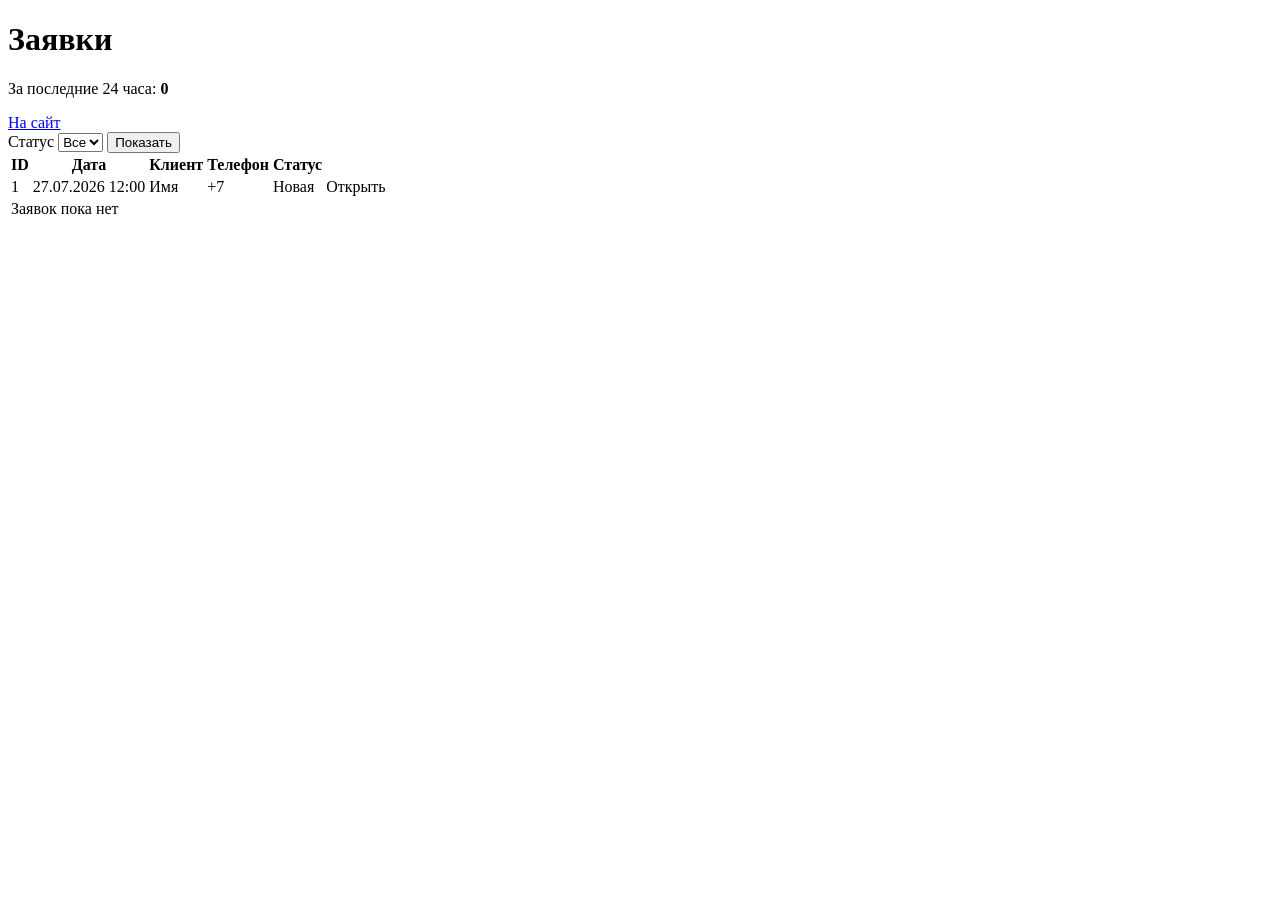
==== backend/src/main/resources/templates/admin/index.html @ 01a7e28c "add backend" ====
<!doctype html>
<html lang="ru" xmlns:th="http://www.thymeleaf.org">
<head>
  <meta charset="utf-8">
  <meta name="viewport" content="width=device-width, initial-scale=1">
  <title>Заявки - СанМедЭкспресс</title>
  <link rel="stylesheet" href="/admin/admin.css">
</head>
<body>
<main class="page">
  <header class="topbar">
    <div>
      <h1>Заявки</h1>
      <p>За последние 24 часа: <b th:text="${todayCount}">0</b></p>
    </div>
    <a href="/" class="link">На сайт</a>
  </header>

  <form class="filter" method="get" action="/admin">
    <label>Статус</label>
    <select name="status">
      <option value="">Все</option>
      <option th:each="status : ${statuses}" th:value="${status}" th:text="${status.title}" th:selected="${status == selectedStatus}"></option>
    </select>
    <button type="submit">Показать</button>
  </form>

  <section class="card">
    <table>
      <thead>
      <tr>
        <th>ID</th>
        <th>Дата</th>
        <th>Клиент</th>
        <th>Телефон</th>
        <th>Статус</th>
        <th></th>
      </tr>
      </thead>
      <tbody>
      <tr th:each="order : ${orders}">
        <td th:text="${order.id}">1</td>
        <td th:text="${#temporals.format(order.createdAt, 'dd.MM.yyyy HH:mm')}">27.07.2026 12:00</td>
        <td th:text="${order.client.name}">Имя</td>
        <td><a th:href="'tel:' + ${order.client.phone}" th:text="${order.client.phone}">+7</a></td>
        <td><span class="status" th:text="${order.status.title}">Новая</span></td>
        <td><a th:href="@{/admin/{id}(id=${order.id})}">Открыть</a></td>
      </tr>
      <tr th:if="${#lists.isEmpty(orders)}">
        <td colspan="6" class="empty">Заявок пока нет</td>
      </tr>
      </tbody>
    </table>
  </section>
</main>
</body>
</html>
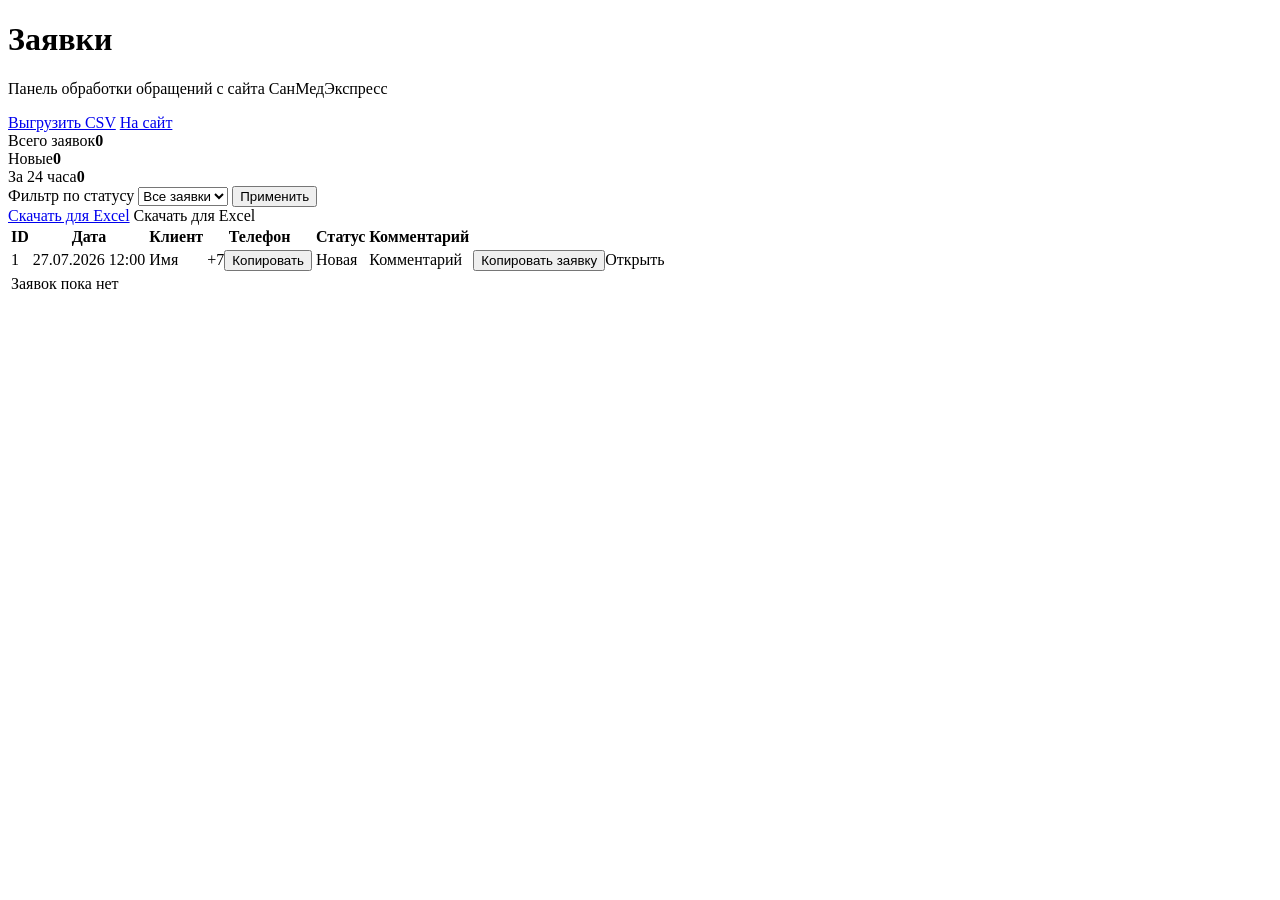
==== commit fdb81000: "админка красивая и удобная. можно скачаль эксельку" ====
--- a/backend/src/main/resources/templates/admin/index.html
+++ b/backend/src/main/resources/templates/admin/index.html
@@ -8,25 +8,39 @@
 </head>
 <body>
 <main class="page">
-  <header class="topbar">
+  <header class="topbar hero-admin">
     <div>
       <h1>Заявки</h1>
-      <p>За последние 24 часа: <b th:text="${todayCount}">0</b></p>
+      <p>Панель обработки обращений с сайта СанМедЭкспресс</p>
     </div>
-    <a href="/" class="link">На сайт</a>
+    <div class="top-actions">
+      <a href="/admin/export.csv" class="button secondary">Выгрузить CSV</a>
+      <a href="/" class="button ghost">На сайт</a>
+    </div>
   </header>
 
-  <form class="filter" method="get" action="/admin">
-    <label>Статус</label>
-    <select name="status">
-      <option value="">Все</option>
-      <option th:each="status : ${statuses}" th:value="${status}" th:text="${status.title}" th:selected="${status == selectedStatus}"></option>
-    </select>
-    <button type="submit">Показать</button>
-  </form>
+  <section class="stats-grid">
+    <article class="stat-card"><span>Всего заявок</span><b th:text="${totalCount}">0</b></article>
+    <article class="stat-card accent"><span>Новые</span><b th:text="${newCount}">0</b></article>
+    <article class="stat-card"><span>За 24 часа</span><b th:text="${todayCount}">0</b></article>
+  </section>
+
+  <section class="toolbar card soft-card">
+    <form class="filter" method="get" action="/admin">
+      <label>Фильтр по статусу</label>
+      <select name="status">
+        <option value="">Все заявки</option>
+        <option th:each="status : ${statuses}" th:value="${status}" th:text="${status.title}" th:selected="${status == selectedStatus}"></option>
+      </select>
+      <button type="submit">Применить</button>
+    </form>
+    <a th:if="${selectedStatus == null}" href="/admin/export.csv" class="button">Скачать для Excel</a>
+    <a th:if="${selectedStatus != null}" th:href="@{/admin/export.csv(status=${selectedStatus})}" class="button">Скачать для Excel</a>
+  </section>
 
   <section class="card">
-    <table>
+    <div class="table-wrap">
+    <table class="orders-table">
       <thead>
       <tr>
         <th>ID</th>
@@ -34,6 +48,7 @@
         <th>Клиент</th>
         <th>Телефон</th>
         <th>Статус</th>
+        <th>Комментарий</th>
         <th></th>
       </tr>
       </thead>
@@ -42,16 +57,19 @@
         <td th:text="${order.id}">1</td>
         <td th:text="${#temporals.format(order.createdAt, 'dd.MM.yyyy HH:mm')}">27.07.2026 12:00</td>
         <td th:text="${order.client.name}">Имя</td>
-        <td><a th:href="'tel:' + ${order.client.phone}" th:text="${order.client.phone}">+7</a></td>
-        <td><span class="status" th:text="${order.status.title}">Новая</span></td>
-        <td><a th:href="@{/admin/{id}(id=${order.id})}">Открыть</a></td>
+        <td class="phone-cell"><a th:href="'tel:' + ${order.client.phone}" th:text="${order.client.phone}">+7</a><button type="button" class="copy-btn" th:attr="data-copy=${order.client.phone}">Копировать</button></td>
+        <td><span th:class="'status status-' + ${order.status.name().toLowerCase()}" th:text="${order.status.title}">Новая</span></td>
+        <td class="comment-cell" th:text="${order.comment ?: '-'}">Комментарий</td>
+        <td class="row-actions"><button type="button" class="copy-btn" th:attr="data-copy='Заявка #' + ${order.id} + '\nИмя: ' + ${order.client.name} + '\nТелефон: ' + ${order.client.phone} + '\nКомментарий: ' + (${order.comment} ?: '-')">Копировать заявку</button><a th:href="@{/admin/{id}(id=${order.id})}" class="button small">Открыть</a></td>
       </tr>
       <tr th:if="${#lists.isEmpty(orders)}">
-        <td colspan="6" class="empty">Заявок пока нет</td>
+        <td colspan="7" class="empty">Заявок пока нет</td>
       </tr>
       </tbody>
     </table>
+    </div>
   </section>
 </main>
+<script src="/admin/admin.js"></script>
 </body>
 </html>
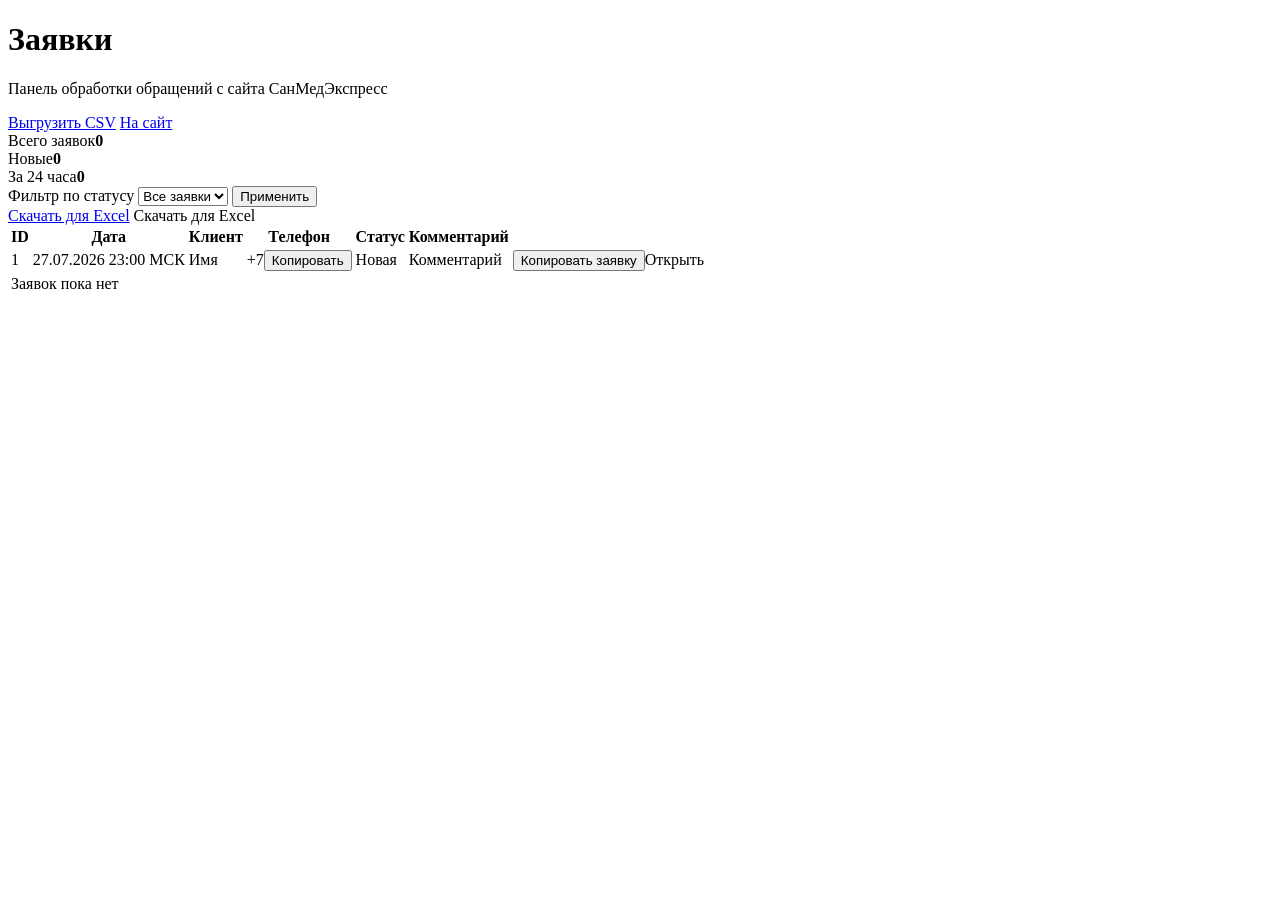
==== commit d313e6b7: "adminka hotfix3 копирование и мск время" ====
--- a/backend/src/main/resources/templates/admin/index.html
+++ b/backend/src/main/resources/templates/admin/index.html
@@ -4,7 +4,7 @@
   <meta charset="utf-8">
   <meta name="viewport" content="width=device-width, initial-scale=1">
   <title>Заявки - СанМедЭкспресс</title>
-  <link rel="stylesheet" href="/admin/admin.css">
+  <link rel="stylesheet" href="/admin-assets/admin.css?v=20260727-1">
 </head>
 <body>
 <main class="page">
@@ -55,7 +55,7 @@
       <tbody>
       <tr th:each="order : ${orders}">
         <td th:text="${order.id}">1</td>
-        <td th:text="${#temporals.format(order.createdAt, 'dd.MM.yyyy HH:mm')}">27.07.2026 12:00</td>
+        <td th:text="${#temporals.format(order.createdAt.atZoneSameInstant(moscowZone), 'dd.MM.yyyy HH:mm') + ' МСК'}">27.07.2026 23:00 МСК</td>
         <td th:text="${order.client.name}">Имя</td>
         <td class="phone-cell"><a th:href="'tel:' + ${order.client.phone}" th:text="${order.client.phone}">+7</a><button type="button" class="copy-btn" th:attr="data-copy=${order.client.phone}">Копировать</button></td>
         <td><span th:class="'status status-' + ${order.status.name().toLowerCase()}" th:text="${order.status.title}">Новая</span></td>
@@ -70,6 +70,6 @@
     </div>
   </section>
 </main>
-<script src="/admin/admin.js"></script>
+<script src="/admin-assets/admin.js?v=20260727-1"></script>
 </body>
 </html>
